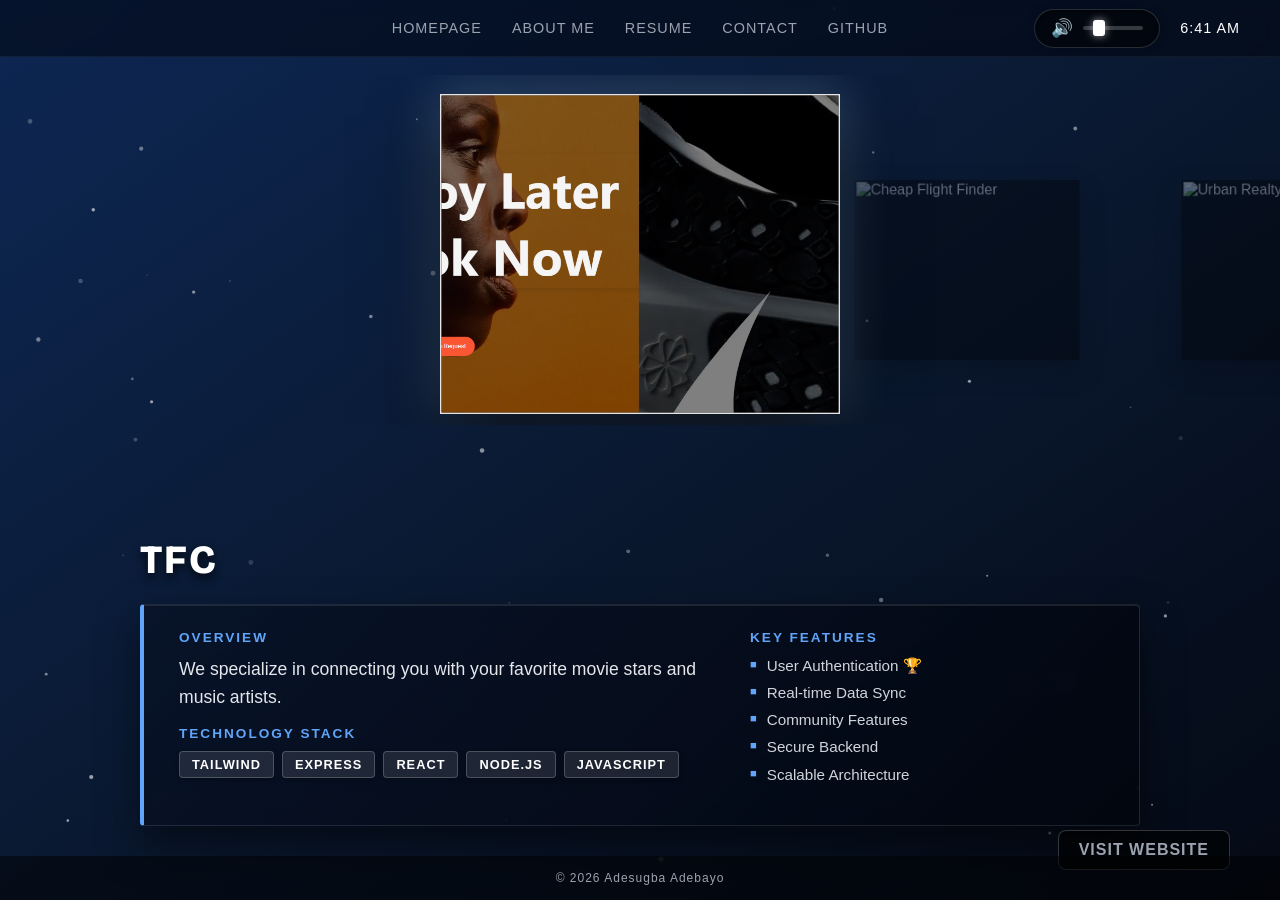
==== my portfolio/index.html @ 82b8a9c4 "first commit" ====
<!DOCTYPE html>
<html lang="en">
<head>
  <meta charset="UTF-8">
  <meta name="viewport" content="width=device-width, initial-scale=1.0">
  <link rel="preconnect" href="https://fonts.googleapis.com">
  <link rel="preconnect" href="https://fonts.gstatic.com" crossorigin>
  <link rel="stylesheet" href="cascadestyle.css">
  <link href="https://fonts.googleapis.com/css2?family=Bricolage+Grotesque:opsz,wght@12..96,800&family=Sora:wght@700&family=Space+Grotesk:wght@700&display=swap" rel="stylesheet">
  <title>Portfolio | Adebayo Adesugba</title>
 
  
</head>
<body>

  <canvas id="particle-canvas"></canvas>

  <header>
    <nav class="desktop-nav">
      <a href="index.html" class="nav-item">Homepage</a>
      <a href="about/about.html" class="nav-item">About Me</a>
      <a href="resume/resume.html" class="nav-item">Resume</a>
      <a href="contact/contact.html" class="nav-item">Contact</a>
      <a href="https://github.com/yourusername" class="nav-item" target="_blank">GitHub</a>
    </nav>

    <div class="header-controls">
      <div class="volume-container">
        <button id="mute-btn" class="mute-btn" aria-label="Toggle Sound">🔊</button>
        <input type="range" id="volume-slider" class="volume-slider" min="0" max="1" step="0.1" value="0.2">
      </div>
      <div class="system-clock" id="system-clock">00:00 AM</div>
    </div>

    <div class="hamburger" id="hamburger">
      <span></span><span></span><span></span>
    </div>
  </header>

  <div class="mobile-menu" id="mobile-menu">
    <a href="index.html" class="mobile-nav-item"><svg viewBox="0 0 24 24"><path d="M10 20v-6h4v6h5v-8h3L12 3 2 12h3v8z"/></svg> Homepage</a>
    <a href="about/about.html" class="mobile-nav-item"><svg viewBox="0 0 24 24"><path d="M12 12c2.21 0 4-1.79 4-4s-1.79-4-4-4-4 1.79-4 4 1.79 4 4 4zm0 2c-2.67 0-8 1.34-8 4v2h16v-2c0-2.66-5.33-4-8-4z"/></svg> About Me</a>
    <a href="resume/resume.html" class="mobile-nav-item"><svg viewBox="0 0 24 24"><path d="M14 2H6c-1.1 0-1.99.9-1.99 2L4 20c0 1.1.89 2 1.99 2H18c1.1 0 2-.9 2-2V8l-6-6zm2 16H8v-2h8v2zm0-4H8v-2h8v2zm-3-5V3.5L18.5 9H13z"/></svg> Resume</a>
    <a href="contact/contact.html" class="mobile-nav-item"><svg viewBox="0 0 24 24"><path d="M20 4H4c-1.1 0-1.99.9-1.99 2L2 18c0 1.1.9 2 2 2h16c1.1 0 2-.9 2-2V6c0-1.1-.9-2-2-2zm0 4l-8 5-8-5V6l8 5 8-5v2z"/></svg> Contact</a>
    <a href="https://github.com/adebayoadesugba" class="mobile-nav-item" target="_blank"><svg viewBox="0 0 24 24"><path d="M12 2C6.477 2 2 6.484 2 12.017c0 4.425 2.865 8.18 6.839 9.504.5.092.682-.217.682-.483 0-.237-.008-.868-.013-1.703-2.782.605-3.369-1.343-3.369-1.343-.454-1.158-1.11-1.466-1.11-1.466-.908-.62.069-.608.069-.608 1.003.07 1.531 1.032 1.531 1.032.892 1.53 2.341 1.088 2.91.832.092-.647.35-1.088.636-1.338-2.22-.253-4.555-1.113-4.555-4.951 0-1.093.39-1.988 1.029-2.688-.103-.253-.446-1.272.098-2.65 0 0 .84-.27 2.75 1.026A9.564 9.564 0 0112 6.844c.85.004 1.705.115 2.504.337 1.909-1.296 2.747-1.027 2.747-1.027.546 1.379.202 2.398.1 2.651.64.7 1.028 1.595 1.028 2.688 0 3.848-2.339 4.695-4.566 4.943.359.309.678.92.678 1.855 0 1.338-.012 2.419-.012 2.747 0 .268.18.58.688.482A10.019 10.019 0 0022 12.017C22 6.484 17.522 2 12 2z"/></svg> GitHub</a>
  </div>

  <main>
    <div class="carousel" id="carousel">
      <div class="spacer"></div>
      <div class="spacer" id="end-spacer"></div>
    </div>
  </main>

  <div class="details-container">
    <div class="details-panel" id="details-panel">
      <h1 class="dynamic-title" id="dynamic-title">LOADING...</h1>
      
      <div class="info-box">
        <div class="info-section">
          <h3 class="label">Overview</h3>
          <p id="overview-text"></p>
          
          <h3 class="label">Technology Stack</h3>
          <ul id="tech-list"></ul>
        </div>
        
        <div class="info-section">
          <h3 class="label">Key Features</h3>
          <ul id="features-list"></ul>
        </div>
      </div>

    </div>
  </div>

  <div class="action-prompt" id="action-prompt">
    <span>VISIT WEBSITE</span>
  </div>

  <footer class="copyright-footer" id="copyright-footer"></footer>

  <script src="javascript.js"></script>
</body>
</html>
---- my portfolio/cascadestyle.css ----
/* --- RESET & VARIABLES --- */
:root {
  --bg-dark: #040914;
  --bg-mid: #0a1931;
  --bg-light: #0d2754;
  --text-main: #ffffff;
  --text-muted: #9ca3af;
  --blue-glow: rgba(147, 197, 253, 0.4);
  --blue-accent: #60a5fa;
  --norm-highlight: rgba(255, 255, 255, 0.9);
}

* { 
  margin: 0; 
  padding: 0; 
  box-sizing: border-box; 
  font-family: -apple-system, BlinkMacSystemFont, "Segoe UI", Roboto, Helvetica, Arial, sans-serif; 
}

body {
  background: linear-gradient(to bottom right, var(--bg-light), var(--bg-mid), var(--bg-dark));
  color: var(--text-main);
  min-height: 100vh;
  display: flex;
  flex-direction: column;
  user-select: none;
  overflow-x: hidden;
}

/* --- ANIMATED PARTICLE BACKGROUND --- */
#particle-canvas {
  position: fixed;
  top: 0;
  left: 0;
  width: 100vw;
  height: 100vh;
  z-index: -1; /* Keeps it strictly in the background */
  pointer-events: none;
}

/* --- DESKTOP NAV --- */
header {
  display: flex; 
  justify-content: space-between; 
  align-items: center;
  padding: 20px 40px; 
  background: rgba(2, 8, 19, 0.6); 
  backdrop-filter: blur(8px);
  border-bottom: 1px solid rgba(255, 255, 255, 0.05); 
  position: sticky; 
  top: 0; 
  z-index: 100;
}

.desktop-nav { 
  display: flex; 
  gap: 30px; 
  margin: 0 auto; 
}

.nav-item { 
  color: var(--text-muted); 
  font-size: 0.9rem; 
  font-weight: 500; 
  letter-spacing: 1px; 
  text-transform: uppercase; 
  text-decoration: none; 
  cursor: pointer; 
  transition: color 0.2s; 
}

.nav-item:hover { 
  color: var(--text-main); 
}

/* --- CREATIVE ADDITIONS & CONTROLS --- */
.header-controls { 
  display: flex; 
  align-items: center; 
  gap: 15px; 
  position: absolute; 
  right: 40px; 
}

.system-clock { 
  color: var(--text-main); 
  font-size: 0.9rem; 
  font-weight: 500; 
  letter-spacing: 1px; 
  margin-left: 5px; 
}

/* Redesigned Volume Container */
.volume-container {
  display: flex; 
  align-items: center; 
  gap: 10px; 
  background: rgba(0, 0, 0, 0.5);
  padding: 8px 16px; 
  border-radius: 25px; 
  border: 1px solid rgba(255, 255, 255, 0.15);
  box-shadow: inset 0 2px 5px rgba(0,0,0,0.5), 0 0 10px rgba(0,0,0,0.2);
}

.mute-btn { 
  background: transparent; 
  border: none; 
  color: var(--text-main); 
  cursor: pointer; 
  font-size: 1.1rem; 
  transition: transform 0.2s; 
  display: flex; 
  align-items: center; 
  justify-content: center; 
}

.mute-btn:hover { 
  transform: scale(1.1); 
}

.volume-slider { 
  -webkit-appearance: none; 
  width: 60px; 
  height: 4px; 
  background: rgba(255, 255, 255, 0.2); 
  border-radius: 2px; 
  outline: none; 
  cursor: pointer; 
}

.volume-slider::-webkit-slider-thumb { 
  -webkit-appearance: none; 
  width: 12px; 
  height: 16px; 
  border-radius: 3px; 
  background: var(--text-main); 
  cursor: pointer; 
  box-shadow: 0 0 8px rgba(255,255,255,0.6); 
  transition: transform 0.1s; 
}

.volume-slider::-webkit-slider-thumb:hover { 
  transform: scale(1.2); 
}

/* --- HAMBURGER --- */
.hamburger { 
  display: none; 
  flex-direction: column; 
  gap: 5px; 
  cursor: pointer; 
  z-index: 110; 
}

.hamburger span { 
  width: 25px; 
  height: 2px; 
  background-color: var(--text-main); 
  transition: 0.3s; 
}

.hamburger.active span:nth-child(1) { 
  transform: translateY(7px) rotate(45deg); 
}

.hamburger.active span:nth-child(2) { 
  opacity: 0; 
}

.hamburger.active span:nth-child(3) { 
  transform: translateY(-7px) rotate(-45deg); 
}

/* --- MOBILE NAV (PS4 SETTINGS STYLE) --- */
.mobile-menu {
  position: fixed; 
  top: 0; 
  left: 0; 
  width: 100%; 
  height: 100vh;
  background: rgba(2, 8, 20, 0.98); 
  display: flex; 
  flex-direction: column;
  align-items: stretch; 
  justify-content: flex-start; 
  padding-top: 90px;
  z-index: 90; 
  clip-path: polygon(0 0, 100% 0, 100% 0, 0 0); 
  transition: clip-path 0.4s cubic-bezier(0.86, 0, 0.07, 1);
}

.mobile-menu.open { 
  clip-path: polygon(0 0, 100% 0, 100% 100%, 0 100%); 
}

.mobile-nav-item {
  display: flex; 
  align-items: center; 
  gap: 15px; 
  padding: 18px 30px; 
  font-size: 1.1rem; 
  color: var(--text-main); 
  text-decoration: none; 
  letter-spacing: 1px;
  border-bottom: 1px solid rgba(255, 255, 255, 0.1); 
  border-top: 1px solid transparent; 
  border-left: 3px solid transparent;
  opacity: 0; 
  transform: translateX(-30px); 
  transition: all 0.2s ease; 
  background: transparent;
}

.mobile-nav-item svg { 
  width: 20px; 
  height: 20px; 
  fill: currentColor; 
  opacity: 0.8; 
}

.mobile-nav-item:hover, 
.mobile-nav-item:focus { 
  background: rgba(255, 255, 255, 0.1); 
  border: 1px solid #ffffff; 
  border-left: 3px solid var(--blue-accent); 
  box-shadow: inset 0 0 15px rgba(255,255,255,0.05); 
  outline: none; 
}

.mobile-menu.open .mobile-nav-item { 
  opacity: 1; 
  transform: translateX(0); 
}

.mobile-menu.open .mobile-nav-item:nth-child(1) { transition-delay: 0.2s; }
.mobile-menu.open .mobile-nav-item:nth-child(2) { transition-delay: 0.25s; }
.mobile-menu.open .mobile-nav-item:nth-child(3) { transition-delay: 0.3s; }
.mobile-menu.open .mobile-nav-item:nth-child(4) { transition-delay: 0.35s; }
.mobile-menu.open .mobile-nav-item:nth-child(5) { transition-delay: 0.4s; }
.mobile-menu:not(.open) .mobile-nav-item { transition-delay: 0s; }

@media (max-width: 850px) {
  header { padding: 20px; } 
  .desktop-nav { display: none; } 
  .hamburger { display: flex; } 
  .header-controls { right: 65px; } 
}

@media (max-width: 400px) { 
  .system-clock { display: none; } 
}

/* --- MAIN CAROUSEL (DRAMATIC SCALE REDESIGN) --- */
main { 
  flex: 1; 
  display: flex; 
  flex-direction: column; 
  justify-content: flex-start; 
  position: relative; 
  margin-top: 2vh; 
}

.carousel { 
  display: flex; 
  overflow-x: auto; 
  scroll-snap-type: x mandatory; 
  scrollbar-width: none; 
  align-items: center; 
  padding: 60px 0 20px 0; 
  z-index: 10; 
  height: 350px; 
}

.carousel::-webkit-scrollbar { 
  display: none; 
}

.spacer { 
  flex-shrink: 0; 
  width: 50vw; 
}

.card-wrapper { 
  scroll-snap-align: center; 
  flex-shrink: 0; 
  width: 45vw; 
  max-width: 250px; /* Smaller base size */
  margin: 0 3vw; /* Wider margin to accommodate the massive scale up */
  display: flex; 
  flex-direction: column; 
  align-items: center; 
  cursor: pointer; 
  transform-origin: center center;
}

.card-box { 
  width: 100%; 
  aspect-ratio: 16 / 9; 
  height: 150px;
  background: #000; 
  border: 2px solid transparent; 
  overflow: hidden; 
  box-shadow: 0 10px 30px rgba(0,0,0,0.5); 
  border-radius: 0px; 
  will-change: transform, opacity; 
  transform: scale(0.9) translateY(0); 
  opacity: 0.35; 
  transition: transform 0.4s cubic-bezier(0.175, 0.885, 0.32, 1.275), 
              opacity 0.3s ease-out, 
              border-color 0.3s ease-out, 
              box-shadow 0.3s ease-out; 
}

.card-wrapper:hover .card-box { 
  opacity: 0.6; 
}

/* MASSIVE ACTIVE CARD SCALE */
.card-wrapper.active .card-box { 
  transform: scale(1.6) translateY(-10px); /* Massive increase in size */
  opacity: 1; 
  border: 1px solid var(--norm-highlight); 
  box-shadow: 0 15px 40px rgba(0,0,0,0.8), 0 0 30px var(--blue-glow); 
  z-index: 20;
}

.card-box img { 
  width: 100%; 
  height: 100%; 
  object-fit: cover; 
  transition: transform 3s linear; 
}

.card-wrapper.active .card-box img { 
  transform: scale(1.05); 
}

/* Title is now completely hidden until active */
.card-title-below { 
  display: none; 
} 

/* --- DETAILS PANEL REDESIGN (PS4 INFO BOX) --- */
.details-container { 
  padding: 0 50px 30px 50px; 
  position: relative; 
  min-height: 300px; 
  z-index: 10;
  display: flex; 
  justify-content: center;
}

@media (max-width: 768px) { 
  .details-container { 
    padding: 0 20px 20px 20px; 
  } 
}

.details-panel { 
  width: 100%; 
  max-width: 1000px;
  transition: opacity 0.3s ease-out; 
  opacity: 1;
}

.details-panel.fade-out { 
  opacity: 0; 
}

/* The Massive Project Title */
.dynamic-title {
  font-size: 2.5rem; 
  font-family: 'Bricolage Grotesque', sans-serif; 
  font-weight: 800; 
  letter-spacing: 2px; 
  color: var(--text-main); 
  text-transform: uppercase; 
  margin-bottom: 20px; 
  text-shadow: 0 4px 10px rgba(0,0,0,0.8);
  transform: translateY(0); 
  transition: transform 0.3s ease-out;
}

.details-panel.fade-out .dynamic-title { 
  transform: translateY(-10px); 
}

/* The Glossy PS4 Info Box */
.info-box {
  background: linear-gradient(135deg, rgba(8, 18, 38, 0.8) 0%, rgba(2, 6, 15, 0.9) 100%);
  border: 1px solid rgba(255, 255, 255, 0.1);
  border-left: 4px solid var(--blue-accent);
  border-radius: 4px; 
  padding: 25px 35px;
  box-shadow: 0 20px 40px rgba(0,0,0,0.5), inset 0 1px 0 rgba(255,255,255,0.1);
  backdrop-filter: blur(10px);
  display: grid; 
  grid-template-columns: 3fr 2fr; 
  gap: 40px;
  transform: translateY(0); 
  transition: transform 0.3s ease-out;
}

.details-panel.fade-out .info-box { 
  transform: translateY(15px); 
}

@media (max-width: 850px) {
  .info-box { 
    grid-template-columns: 1fr; 
    gap: 20px; 
    padding: 20px; 
  }
  .dynamic-title { 
    font-size: 1.8rem; 
    text-align: center; 
  }
}

/* Soft Animations for content inside */
.info-section { 
  animation: softFadeUp 0.5s ease-out forwards; 
  opacity: 0; 
}

.info-section:nth-child(1) { animation-delay: 0.1s; }
.info-section:nth-child(2) { animation-delay: 0.2s; }

@keyframes softFadeUp { 
  from { 
    opacity: 0; 
    transform: translateY(10px); 
  } 
  to { 
    opacity: 1; 
    transform: translateY(0); 
  } 
}

.label { 
  font-size: 0.85rem; 
  color: var(--blue-accent); 
  font-weight: bold; 
  letter-spacing: 2px; 
  text-transform: uppercase; 
  margin-bottom: 10px; 
  margin-top: 15px; 
}

.label:first-child { 
  margin-top: 0; 
}

#overview-text { 
  font-size: 1.1rem; 
  font-weight: 300; 
  color: #e5e7eb; 
  line-height: 1.6; 
  margin-bottom: 10px; 
}

#features-list { 
  list-style: none; 
  margin-bottom: 15px; 
}

#features-list li { 
  font-size: 0.95rem; 
  color: #d1d5db; 
  margin-bottom: 6px; 
  display: flex; 
  align-items: flex-start; 
  gap: 10px; 
  line-height: 1.4; 
}

#features-list li::before { 
  content: "■"; 
  color: var(--blue-accent); 
  font-size: 0.7rem; 
  margin-top: 2px; 
}

#tech-list { 
  list-style: none; 
  display: flex; 
  flex-wrap: wrap; 
  gap: 8px; 
  margin-top: 10px; 
}

#tech-list li { 
  font-size: 0.8rem; 
  font-weight: 600; 
  letter-spacing: 1px; 
  color: #ffffff; 
  background: rgba(255, 255, 255, 0.1); 
  border: 1px solid rgba(255, 255, 255, 0.2); 
  padding: 5px 12px; 
  border-radius: 4px; 
  text-transform: uppercase; 
  box-shadow: 0 2px 5px rgba(0,0,0,0.3); 
}

/* FIXED ACTION PROMPT */
.action-prompt { 
  position: fixed; 
  bottom: 30px; 
  right: 50px; 
  display: flex; 
  align-items: center; 
  gap: 10px; 
  color: var(--text-muted); 
  cursor: pointer; 
  padding: 10px 20px; 
  border-radius: 8px; 
  background: rgba(0,0,0,0.6); 
  backdrop-filter: blur(4px); 
  border: 1px solid rgba(255, 255, 255, 0.2); 
  transition: all 0.2s; 
  z-index: 10; 
  font-weight: bold; 
  letter-spacing: 1px; 
}

.action-prompt:hover { 
  background: rgba(255,255,255,0.2); 
  color: var(--text-main); 
  transform: scale(1.05); 
}

@media (max-width: 768px) { 
  .action-prompt { 
    right: 20px; 
    bottom: 20px; 
  } 

  .card-wrapper { 
  margin: 0 8vw; /* Wider margin to accommodate the massive scale up */
  }
}

/* COPYRIGHT FOOTER */
.copyright-footer { 
  text-align: center; 
  padding: 15px; 
  font-size: 0.75rem; 
  color: var(--text-muted); 
  background: rgba(0, 0, 0, 0.5); 
  letter-spacing: 1px; 
  margin-top: auto; 
  z-index: 10;
}

@media (min-width: 1000px) {
  .card-box { 
  width: 100%; 
  aspect-ratio: 16 / 9; 
  height: 200px;
  
}
}
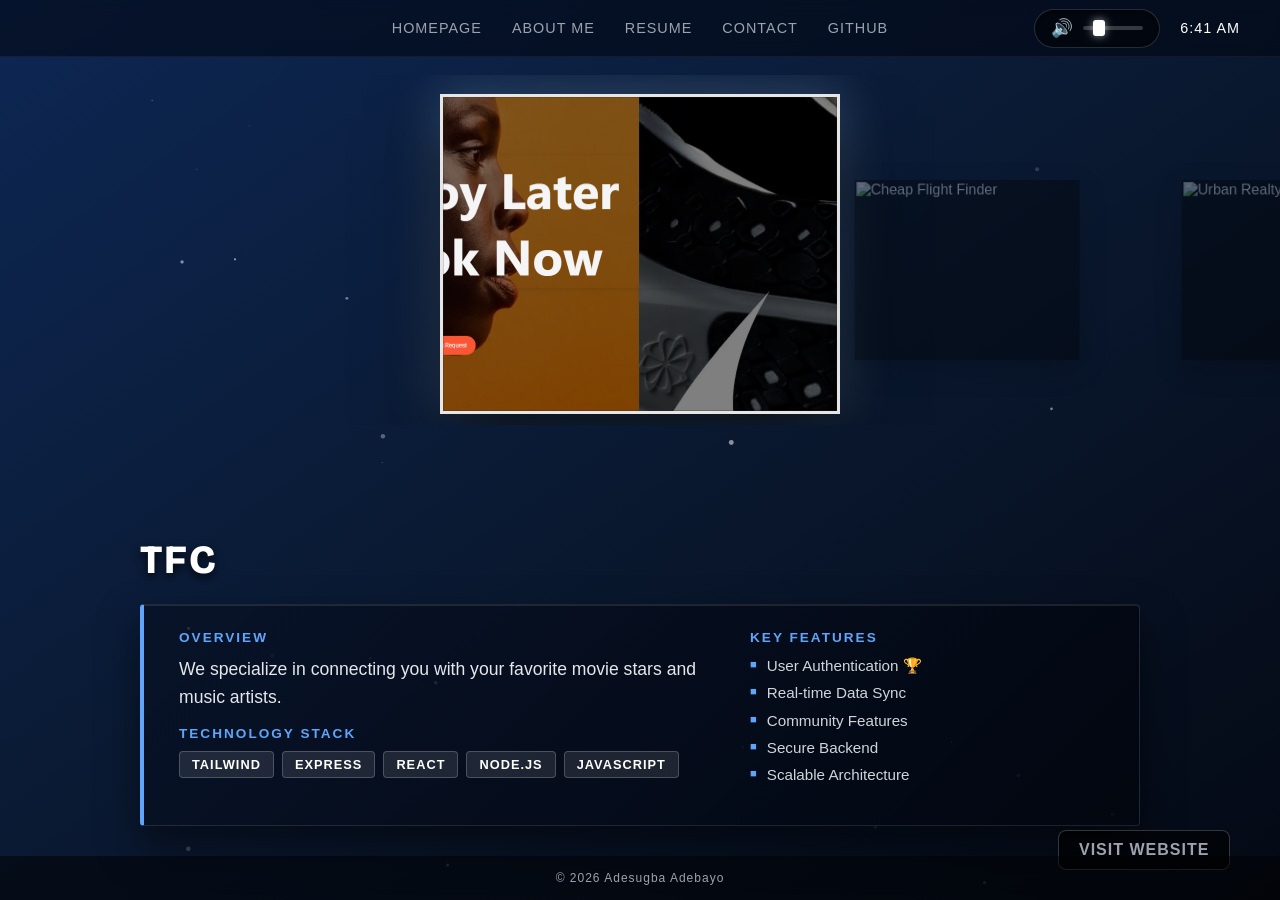
==== commit 8e1cf858: "optitmizing" ====
--- a/my portfolio/index.html
+++ b/my portfolio/index.html
@@ -21,7 +21,7 @@
       <a href="about/about.html" class="nav-item">About Me</a>
       <a href="resume/resume.html" class="nav-item">Resume</a>
       <a href="contact/contact.html" class="nav-item">Contact</a>
-      <a href="https://github.com/yourusername" class="nav-item" target="_blank">GitHub</a>
+      <a href="https://github.com/adebayoadesugba" class="nav-item" target="_blank">GitHub</a>
     </nav>
 
     <div class="header-controls">
@@ -80,6 +80,8 @@
 
   <footer class="copyright-footer" id="copyright-footer"></footer>
 
-  <script src="javascript.js"></script>
+  <script src="particles.js" defer></script>
+  <script src="shared-ui.js" defer></script>
+  <script src="javascript.js" defer></script>
 </body>
 </html>
--- a/my portfolio/cascadestyle.css
+++ b/my portfolio/cascadestyle.css
@@ -10,11 +10,9 @@
   --norm-highlight: rgba(255, 255, 255, 0.9);
 }
 
-* { 
-  margin: 0; 
-  padding: 0; 
-  box-sizing: border-box; 
-  font-family: -apple-system, BlinkMacSystemFont, "Segoe UI", Roboto, Helvetica, Arial, sans-serif; 
+*, *::before, *::after {
+  margin: 0; padding: 0; box-sizing: border-box;
+  font-family: -apple-system, BlinkMacSystemFont, "Segoe UI", Roboto, Helvetica, Arial, sans-serif;
 }
 
 body {
@@ -23,540 +21,328 @@
   min-height: 100vh;
   display: flex;
   flex-direction: column;
-  user-select: none;
+  /* Removed user-select:none globally — hurts accessibility, apply only where needed */
   overflow-x: hidden;
-}
-
-/* --- ANIMATED PARTICLE BACKGROUND --- */
+  /* GPU compositing layer for body background */
+  -webkit-font-smoothing: antialiased;
+}
+
+/* --- PARTICLE CANVAS --- */
 #particle-canvas {
-  position: fixed;
-  top: 0;
-  left: 0;
-  width: 100vw;
-  height: 100vh;
-  z-index: -1; /* Keeps it strictly in the background */
+  position: fixed; top: 0; left: 0;
+  width: 100vw; height: 100vh;
+  z-index: -1;
   pointer-events: none;
-}
-
-/* --- DESKTOP NAV --- */
+  /* Canvas is already on its own layer, no will-change needed */
+}
+
+/* --- HEADER --- */
 header {
-  display: flex; 
-  justify-content: space-between; 
-  align-items: center;
-  padding: 20px 40px; 
-  background: rgba(2, 8, 19, 0.6); 
+  display: flex; justify-content: space-between; align-items: center;
+  padding: 20px 40px;
+  background: rgba(2, 8, 19, 0.6);
   backdrop-filter: blur(8px);
-  border-bottom: 1px solid rgba(255, 255, 255, 0.05); 
-  position: sticky; 
-  top: 0; 
-  z-index: 100;
-}
-
-.desktop-nav { 
-  display: flex; 
-  gap: 30px; 
-  margin: 0 auto; 
-}
-
-.nav-item { 
-  color: var(--text-muted); 
-  font-size: 0.9rem; 
-  font-weight: 500; 
-  letter-spacing: 1px; 
-  text-transform: uppercase; 
-  text-decoration: none; 
-  cursor: pointer; 
-  transition: color 0.2s; 
-}
-
-.nav-item:hover { 
-  color: var(--text-main); 
-}
-
-/* --- CREATIVE ADDITIONS & CONTROLS --- */
-.header-controls { 
-  display: flex; 
-  align-items: center; 
-  gap: 15px; 
-  position: absolute; 
-  right: 40px; 
-}
-
-.system-clock { 
-  color: var(--text-main); 
-  font-size: 0.9rem; 
-  font-weight: 500; 
-  letter-spacing: 1px; 
-  margin-left: 5px; 
-}
-
-/* Redesigned Volume Container */
+  -webkit-backdrop-filter: blur(8px);
+  border-bottom: 1px solid rgba(255, 255, 255, 0.05);
+  position: sticky; top: 0; z-index: 100;
+  /* Promote header to own compositing layer */
+  will-change: transform;
+  contain: layout style;
+}
+
+.desktop-nav { display: flex; gap: 30px; margin: 0 auto; }
+
+.nav-item {
+  color: var(--text-muted); font-size: 0.9rem; font-weight: 500;
+  letter-spacing: 1px; text-transform: uppercase; text-decoration: none;
+  cursor: pointer; transition: color 0.2s;
+  /* Only transition color — avoid layout-triggering properties */
+}
+.nav-item:hover { color: var(--text-main); }
+
+/* --- HEADER CONTROLS --- */
+.header-controls {
+  display: flex; align-items: center; gap: 15px;
+  position: absolute; right: 40px;
+}
+
+.system-clock {
+  color: var(--text-main); font-size: 0.9rem; font-weight: 500;
+  letter-spacing: 1px; margin-left: 5px;
+  /* Use font-variant-numeric for clock digits to prevent layout shifts */
+  font-variant-numeric: tabular-nums;
+}
+
 .volume-container {
-  display: flex; 
-  align-items: center; 
-  gap: 10px; 
-  background: rgba(0, 0, 0, 0.5);
-  padding: 8px 16px; 
-  border-radius: 25px; 
-  border: 1px solid rgba(255, 255, 255, 0.15);
-  box-shadow: inset 0 2px 5px rgba(0,0,0,0.5), 0 0 10px rgba(0,0,0,0.2);
-}
-
-.mute-btn { 
-  background: transparent; 
-  border: none; 
-  color: var(--text-main); 
-  cursor: pointer; 
-  font-size: 1.1rem; 
-  transition: transform 0.2s; 
-  display: flex; 
-  align-items: center; 
-  justify-content: center; 
-}
-
-.mute-btn:hover { 
-  transform: scale(1.1); 
-}
-
-.volume-slider { 
-  -webkit-appearance: none; 
-  width: 60px; 
-  height: 4px; 
-  background: rgba(255, 255, 255, 0.2); 
-  border-radius: 2px; 
-  outline: none; 
-  cursor: pointer; 
-}
-
-.volume-slider::-webkit-slider-thumb { 
-  -webkit-appearance: none; 
-  width: 12px; 
-  height: 16px; 
-  border-radius: 3px; 
-  background: var(--text-main); 
-  cursor: pointer; 
-  box-shadow: 0 0 8px rgba(255,255,255,0.6); 
-  transition: transform 0.1s; 
-}
-
-.volume-slider::-webkit-slider-thumb:hover { 
-  transform: scale(1.2); 
-}
+  display: flex; align-items: center; gap: 10px;
+  background: rgba(0, 0, 0, 0.5); padding: 8px 16px;
+  border-radius: 25px; border: 1px solid rgba(255, 255, 255, 0.15);
+  box-shadow: inset 0 2px 5px rgba(0,0,0,0.5);
+}
+
+.mute-btn {
+  background: transparent; border: none; color: var(--text-main);
+  cursor: pointer; font-size: 1.1rem;
+  transition: transform 0.2s;
+  display: flex; align-items: center; justify-content: center;
+  /* Prevent font flash */
+  will-change: transform;
+}
+.mute-btn:hover { transform: scale(1.1); }
+
+.volume-slider {
+  -webkit-appearance: none; width: 60px; height: 4px;
+  background: rgba(255, 255, 255, 0.2); border-radius: 2px;
+  outline: none; cursor: pointer;
+}
+.volume-slider::-webkit-slider-thumb {
+  -webkit-appearance: none; width: 12px; height: 16px;
+  border-radius: 3px; background: var(--text-main); cursor: pointer;
+  box-shadow: 0 0 8px rgba(255,255,255,0.6);
+  transition: transform 0.1s;
+  will-change: transform;
+}
+.volume-slider::-webkit-slider-thumb:hover { transform: scale(1.2); }
 
 /* --- HAMBURGER --- */
-.hamburger { 
-  display: none; 
-  flex-direction: column; 
-  gap: 5px; 
-  cursor: pointer; 
-  z-index: 110; 
-}
-
-.hamburger span { 
-  width: 25px; 
-  height: 2px; 
-  background-color: var(--text-main); 
-  transition: 0.3s; 
-}
-
-.hamburger.active span:nth-child(1) { 
-  transform: translateY(7px) rotate(45deg); 
-}
-
-.hamburger.active span:nth-child(2) { 
-  opacity: 0; 
-}
-
-.hamburger.active span:nth-child(3) { 
-  transform: translateY(-7px) rotate(-45deg); 
-}
-
-/* --- MOBILE NAV (PS4 SETTINGS STYLE) --- */
+.hamburger {
+  display: none; flex-direction: column; gap: 5px;
+  cursor: pointer; z-index: 110; user-select: none;
+}
+.hamburger span {
+  width: 25px; height: 2px; background-color: var(--text-main);
+  transition: transform 0.3s, opacity 0.3s;
+  display: block;
+  will-change: transform;
+}
+.hamburger.active span:nth-child(1) { transform: translateY(7px) rotate(45deg); }
+.hamburger.active span:nth-child(2) { opacity: 0; }
+.hamburger.active span:nth-child(3) { transform: translateY(-7px) rotate(-45deg); }
+
+/* --- MOBILE MENU --- */
 .mobile-menu {
-  position: fixed; 
-  top: 0; 
-  left: 0; 
-  width: 100%; 
-  height: 100vh;
-  background: rgba(2, 8, 20, 0.98); 
-  display: flex; 
-  flex-direction: column;
-  align-items: stretch; 
-  justify-content: flex-start; 
-  padding-top: 90px;
-  z-index: 90; 
-  clip-path: polygon(0 0, 100% 0, 100% 0, 0 0); 
-  transition: clip-path 0.4s cubic-bezier(0.86, 0, 0.07, 1);
-}
-
-.mobile-menu.open { 
-  clip-path: polygon(0 0, 100% 0, 100% 100%, 0 100%); 
-}
+  position: fixed; top: 0; left: 0; width: 100%; height: 100vh;
+  background: rgba(2, 8, 20, 0.98);
+  display: flex; flex-direction: column;
+  align-items: stretch; justify-content: flex-start; padding-top: 90px;
+  z-index: 90;
+  /* Use transform instead of clip-path for better GPU perf on mobile */
+  transform: translateY(-100%);
+  transition: transform 0.35s cubic-bezier(0.86, 0, 0.07, 1);
+  will-change: transform;
+  contain: layout style paint;
+}
+.mobile-menu.open { transform: translateY(0); }
 
 .mobile-nav-item {
-  display: flex; 
-  align-items: center; 
-  gap: 15px; 
-  padding: 18px 30px; 
-  font-size: 1.1rem; 
-  color: var(--text-main); 
-  text-decoration: none; 
+  display: flex; align-items: center; gap: 15px; padding: 18px 30px;
+  font-size: 1.1rem; color: var(--text-main); text-decoration: none;
   letter-spacing: 1px;
-  border-bottom: 1px solid rgba(255, 255, 255, 0.1); 
-  border-top: 1px solid transparent; 
+  border-bottom: 1px solid rgba(255, 255, 255, 0.1);
   border-left: 3px solid transparent;
-  opacity: 0; 
-  transform: translateX(-30px); 
-  transition: all 0.2s ease; 
+  opacity: 0; transform: translateX(-20px);
+  transition: opacity 0.2s ease, transform 0.2s ease, background 0.15s;
   background: transparent;
-}
-
-.mobile-nav-item svg { 
-  width: 20px; 
-  height: 20px; 
-  fill: currentColor; 
-  opacity: 0.8; 
-}
-
-.mobile-nav-item:hover, 
-.mobile-nav-item:focus { 
-  background: rgba(255, 255, 255, 0.1); 
-  border: 1px solid #ffffff; 
-  border-left: 3px solid var(--blue-accent); 
-  box-shadow: inset 0 0 15px rgba(255,255,255,0.05); 
-  outline: none; 
-}
-
-.mobile-menu.open .mobile-nav-item { 
-  opacity: 1; 
-  transform: translateX(0); 
-}
-
-.mobile-menu.open .mobile-nav-item:nth-child(1) { transition-delay: 0.2s; }
-.mobile-menu.open .mobile-nav-item:nth-child(2) { transition-delay: 0.25s; }
-.mobile-menu.open .mobile-nav-item:nth-child(3) { transition-delay: 0.3s; }
-.mobile-menu.open .mobile-nav-item:nth-child(4) { transition-delay: 0.35s; }
-.mobile-menu.open .mobile-nav-item:nth-child(5) { transition-delay: 0.4s; }
+  will-change: transform, opacity;
+}
+.mobile-nav-item svg { width: 20px; height: 20px; fill: currentColor; opacity: 0.8; }
+.mobile-nav-item:hover, .mobile-nav-item:focus {
+  background: rgba(255, 255, 255, 0.1);
+  border-left: 3px solid var(--blue-accent);
+  outline: none;
+}
+
+.mobile-menu.open .mobile-nav-item { opacity: 1; transform: translateX(0); }
+.mobile-menu.open .mobile-nav-item:nth-child(1) { transition-delay: 0.18s; }
+.mobile-menu.open .mobile-nav-item:nth-child(2) { transition-delay: 0.22s; }
+.mobile-menu.open .mobile-nav-item:nth-child(3) { transition-delay: 0.26s; }
+.mobile-menu.open .mobile-nav-item:nth-child(4) { transition-delay: 0.30s; }
+.mobile-menu.open .mobile-nav-item:nth-child(5) { transition-delay: 0.34s; }
 .mobile-menu:not(.open) .mobile-nav-item { transition-delay: 0s; }
 
 @media (max-width: 850px) {
-  header { padding: 20px; } 
-  .desktop-nav { display: none; } 
-  .hamburger { display: flex; } 
-  .header-controls { right: 65px; } 
-}
-
-@media (max-width: 400px) { 
-  .system-clock { display: none; } 
-}
-
-/* --- MAIN CAROUSEL (DRAMATIC SCALE REDESIGN) --- */
-main { 
-  flex: 1; 
-  display: flex; 
-  flex-direction: column; 
-  justify-content: flex-start; 
-  position: relative; 
-  margin-top: 2vh; 
-}
-
-.carousel { 
-  display: flex; 
-  overflow-x: auto; 
-  scroll-snap-type: x mandatory; 
-  scrollbar-width: none; 
-  align-items: center; 
-  padding: 60px 0 20px 0; 
-  z-index: 10; 
-  height: 350px; 
-}
-
-.carousel::-webkit-scrollbar { 
-  display: none; 
-}
-
-.spacer { 
-  flex-shrink: 0; 
-  width: 50vw; 
-}
-
-.card-wrapper { 
-  scroll-snap-align: center; 
-  flex-shrink: 0; 
-  width: 45vw; 
-  max-width: 250px; /* Smaller base size */
-  margin: 0 3vw; /* Wider margin to accommodate the massive scale up */
-  display: flex; 
-  flex-direction: column; 
-  align-items: center; 
-  cursor: pointer; 
-  transform-origin: center center;
-}
-
-.card-box { 
-  width: 100%; 
-  aspect-ratio: 16 / 9; 
-  height: 150px;
-  background: #000; 
-  border: 2px solid transparent; 
-  overflow: hidden; 
-  box-shadow: 0 10px 30px rgba(0,0,0,0.5); 
-  border-radius: 0px; 
-  will-change: transform, opacity; 
-  transform: scale(0.9) translateY(0); 
-  opacity: 0.35; 
-  transition: transform 0.4s cubic-bezier(0.175, 0.885, 0.32, 1.275), 
-              opacity 0.3s ease-out, 
-              border-color 0.3s ease-out, 
-              box-shadow 0.3s ease-out; 
-}
-
-.card-wrapper:hover .card-box { 
-  opacity: 0.6; 
-}
-
-/* MASSIVE ACTIVE CARD SCALE */
-.card-wrapper.active .card-box { 
-  transform: scale(1.6) translateY(-10px); /* Massive increase in size */
-  opacity: 1; 
-  border: 1px solid var(--norm-highlight); 
-  box-shadow: 0 15px 40px rgba(0,0,0,0.8), 0 0 30px var(--blue-glow); 
+  header { padding: 20px; }
+  .desktop-nav { display: none; }
+  .hamburger { display: flex; }
+  .header-controls { right: 65px; }
+}
+@media (max-width: 400px) { .system-clock { display: none; } }
+
+/* --- MAIN CAROUSEL --- */
+main {
+  flex: 1; display: flex; flex-direction: column;
+  justify-content: flex-start; position: relative; margin-top: 2vh;
+}
+
+.carousel {
+  display: flex; overflow-x: auto; scroll-snap-type: x mandatory;
+  scrollbar-width: none; align-items: center;
+  padding: 60px 0 20px 0; z-index: 10; height: 350px;
+  /* Smooth momentum scroll on iOS */
+  -webkit-overflow-scrolling: touch;
+  overscroll-behavior-x: contain;
+}
+.carousel::-webkit-scrollbar { display: none; }
+
+.spacer { flex-shrink: 0; width: 50vw; }
+
+.card-wrapper {
+  scroll-snap-align: center; flex-shrink: 0;
+  width: 45vw; max-width: 250px; margin: 0 3vw;
+  display: flex; flex-direction: column; align-items: center;
+  cursor: pointer; transform-origin: center center;
+  contain: layout style;
+}
+
+.card-box {
+  width: 100%; aspect-ratio: 16 / 9; height: 150px;
+  background: #000; border: 2px solid transparent;
+  overflow: hidden; box-shadow: 0 10px 30px rgba(0,0,0,0.5);
+  border-radius: 0;
+  /* Only transition transform & opacity — never width/height/border-color on mobile */
+  will-change: transform, opacity;
+  transform: scale(0.9) translateY(0);
+  opacity: 0.35;
+  transition: transform 0.4s cubic-bezier(0.175, 0.885, 0.32, 1.275), opacity 0.3s ease-out;
+}
+.card-wrapper:hover .card-box { opacity: 0.6; }
+
+.card-wrapper.active .card-box {
+  transform: scale(1.6) translateY(-10px);
+  opacity: 1;
+  border-color: var(--norm-highlight);
+  box-shadow: 0 15px 40px rgba(0,0,0,0.8), 0 0 30px var(--blue-glow);
   z-index: 20;
 }
 
-.card-box img { 
-  width: 100%; 
-  height: 100%; 
-  object-fit: cover; 
-  transition: transform 3s linear; 
-}
-
-.card-wrapper.active .card-box img { 
-  transform: scale(1.05); 
-}
-
-/* Title is now completely hidden until active */
-.card-title-below { 
-  display: none; 
-} 
-
-/* --- DETAILS PANEL REDESIGN (PS4 INFO BOX) --- */
-.details-container { 
-  padding: 0 50px 30px 50px; 
-  position: relative; 
-  min-height: 300px; 
-  z-index: 10;
-  display: flex; 
-  justify-content: center;
-}
-
-@media (max-width: 768px) { 
-  .details-container { 
-    padding: 0 20px 20px 20px; 
-  } 
-}
-
-.details-panel { 
-  width: 100%; 
-  max-width: 1000px;
-  transition: opacity 0.3s ease-out; 
+.card-box img {
+  width: 100%; height: 100%; object-fit: cover;
+  /* Slow zoom only on desktop — too expensive on mobile */
+  transition: transform 3s linear;
+}
+@media (hover: hover) {
+  .card-wrapper.active .card-box img { transform: scale(1.05); }
+}
+
+/* --- DETAILS PANEL --- */
+.details-container {
+  padding: 0 50px 30px 50px; position: relative;
+  min-height: 300px; z-index: 10;
+  display: flex; justify-content: center;
+  contain: layout style;
+}
+@media (max-width: 768px) { .details-container { padding: 0 20px 20px 20px; } }
+
+.details-panel {
+  width: 100%; max-width: 1000px;
+  transition: opacity 0.28s ease-out;
   opacity: 1;
-}
-
-.details-panel.fade-out { 
-  opacity: 0; 
-}
-
-/* The Massive Project Title */
+  will-change: opacity;
+}
+.details-panel.fade-out { opacity: 0; }
+
 .dynamic-title {
-  font-size: 2.5rem; 
-  font-family: 'Bricolage Grotesque', sans-serif; 
-  font-weight: 800; 
-  letter-spacing: 2px; 
-  color: var(--text-main); 
-  text-transform: uppercase; 
-  margin-bottom: 20px; 
+  font-size: 2.5rem;
+  font-family: 'Bricolage Grotesque', sans-serif;
+  font-weight: 800; letter-spacing: 2px;
+  color: var(--text-main); text-transform: uppercase;
+  margin-bottom: 20px;
   text-shadow: 0 4px 10px rgba(0,0,0,0.8);
-  transform: translateY(0); 
-  transition: transform 0.3s ease-out;
-}
-
-.details-panel.fade-out .dynamic-title { 
-  transform: translateY(-10px); 
-}
-
-/* The Glossy PS4 Info Box */
+  /* Only transform transition */
+  transition: transform 0.28s ease-out;
+  will-change: transform;
+}
+.details-panel.fade-out .dynamic-title { transform: translateY(-8px); }
+
 .info-box {
   background: linear-gradient(135deg, rgba(8, 18, 38, 0.8) 0%, rgba(2, 6, 15, 0.9) 100%);
   border: 1px solid rgba(255, 255, 255, 0.1);
   border-left: 4px solid var(--blue-accent);
-  border-radius: 4px; 
-  padding: 25px 35px;
+  border-radius: 4px; padding: 25px 35px;
   box-shadow: 0 20px 40px rgba(0,0,0,0.5), inset 0 1px 0 rgba(255,255,255,0.1);
   backdrop-filter: blur(10px);
-  display: grid; 
-  grid-template-columns: 3fr 2fr; 
-  gap: 40px;
-  transform: translateY(0); 
-  transition: transform 0.3s ease-out;
-}
-
-.details-panel.fade-out .info-box { 
-  transform: translateY(15px); 
-}
+  -webkit-backdrop-filter: blur(10px);
+  display: grid; grid-template-columns: 3fr 2fr; gap: 40px;
+  transition: transform 0.28s ease-out;
+  will-change: transform;
+  contain: layout style;
+}
+.details-panel.fade-out .info-box { transform: translateY(12px); }
 
 @media (max-width: 850px) {
-  .info-box { 
-    grid-template-columns: 1fr; 
-    gap: 20px; 
-    padding: 20px; 
-  }
-  .dynamic-title { 
-    font-size: 1.8rem; 
-    text-align: center; 
-  }
-}
-
-/* Soft Animations for content inside */
-.info-section { 
-  animation: softFadeUp 0.5s ease-out forwards; 
-  opacity: 0; 
-}
-
-.info-section:nth-child(1) { animation-delay: 0.1s; }
-.info-section:nth-child(2) { animation-delay: 0.2s; }
-
-@keyframes softFadeUp { 
-  from { 
-    opacity: 0; 
-    transform: translateY(10px); 
-  } 
-  to { 
-    opacity: 1; 
-    transform: translateY(0); 
-  } 
-}
-
-.label { 
-  font-size: 0.85rem; 
-  color: var(--blue-accent); 
-  font-weight: bold; 
-  letter-spacing: 2px; 
-  text-transform: uppercase; 
-  margin-bottom: 10px; 
-  margin-top: 15px; 
-}
-
-.label:first-child { 
-  margin-top: 0; 
-}
-
-#overview-text { 
-  font-size: 1.1rem; 
-  font-weight: 300; 
-  color: #e5e7eb; 
-  line-height: 1.6; 
-  margin-bottom: 10px; 
-}
-
-#features-list { 
-  list-style: none; 
-  margin-bottom: 15px; 
-}
-
-#features-list li { 
-  font-size: 0.95rem; 
-  color: #d1d5db; 
-  margin-bottom: 6px; 
-  display: flex; 
-  align-items: flex-start; 
-  gap: 10px; 
-  line-height: 1.4; 
-}
-
-#features-list li::before { 
-  content: "■"; 
-  color: var(--blue-accent); 
-  font-size: 0.7rem; 
-  margin-top: 2px; 
-}
-
-#tech-list { 
-  list-style: none; 
-  display: flex; 
-  flex-wrap: wrap; 
-  gap: 8px; 
-  margin-top: 10px; 
-}
-
-#tech-list li { 
-  font-size: 0.8rem; 
-  font-weight: 600; 
-  letter-spacing: 1px; 
-  color: #ffffff; 
-  background: rgba(255, 255, 255, 0.1); 
-  border: 1px solid rgba(255, 255, 255, 0.2); 
-  padding: 5px 12px; 
-  border-radius: 4px; 
-  text-transform: uppercase; 
-  box-shadow: 0 2px 5px rgba(0,0,0,0.3); 
-}
-
-/* FIXED ACTION PROMPT */
-.action-prompt { 
-  position: fixed; 
-  bottom: 30px; 
-  right: 50px; 
-  display: flex; 
-  align-items: center; 
-  gap: 10px; 
-  color: var(--text-muted); 
-  cursor: pointer; 
-  padding: 10px 20px; 
-  border-radius: 8px; 
-  background: rgba(0,0,0,0.6); 
-  backdrop-filter: blur(4px); 
-  border: 1px solid rgba(255, 255, 255, 0.2); 
-  transition: all 0.2s; 
-  z-index: 10; 
-  font-weight: bold; 
-  letter-spacing: 1px; 
-}
-
-.action-prompt:hover { 
-  background: rgba(255,255,255,0.2); 
-  color: var(--text-main); 
-  transform: scale(1.05); 
-}
-
-@media (max-width: 768px) { 
-  .action-prompt { 
-    right: 20px; 
-    bottom: 20px; 
-  } 
-
-  .card-wrapper { 
-  margin: 0 8vw; /* Wider margin to accommodate the massive scale up */
-  }
-}
-
-/* COPYRIGHT FOOTER */
-.copyright-footer { 
-  text-align: center; 
-  padding: 15px; 
-  font-size: 0.75rem; 
-  color: var(--text-muted); 
-  background: rgba(0, 0, 0, 0.5); 
-  letter-spacing: 1px; 
-  margin-top: auto; 
-  z-index: 10;
+  .info-box { grid-template-columns: 1fr; gap: 20px; padding: 20px; }
+  .dynamic-title { font-size: 1.8rem; text-align: center; }
+}
+
+.info-section {
+  animation: softFadeUp 0.5s ease-out forwards;
+  opacity: 0;
+}
+.info-section:nth-child(1) { animation-delay: 0.08s; }
+.info-section:nth-child(2) { animation-delay: 0.16s; }
+
+@keyframes softFadeUp {
+  from { opacity: 0; transform: translateY(8px); }
+  to   { opacity: 1; transform: translateY(0); }
+}
+
+.label {
+  font-size: 0.85rem; color: var(--blue-accent); font-weight: bold;
+  letter-spacing: 2px; text-transform: uppercase;
+  margin-bottom: 10px; margin-top: 15px;
+}
+.label:first-child { margin-top: 0; }
+
+#overview-text { font-size: 1.1rem; font-weight: 300; color: #e5e7eb; line-height: 1.6; margin-bottom: 10px; }
+
+#features-list { list-style: none; margin-bottom: 15px; }
+#features-list li {
+  font-size: 0.95rem; color: #d1d5db; margin-bottom: 6px;
+  display: flex; align-items: flex-start; gap: 10px; line-height: 1.4;
+}
+#features-list li::before { content: "■"; color: var(--blue-accent); font-size: 0.7rem; margin-top: 2px; }
+
+#tech-list { list-style: none; display: flex; flex-wrap: wrap; gap: 8px; margin-top: 10px; }
+#tech-list li {
+  font-size: 0.8rem; font-weight: 600; letter-spacing: 1px;
+  color: #fff; background: rgba(255,255,255,0.1);
+  border: 1px solid rgba(255,255,255,0.2);
+  padding: 5px 12px; border-radius: 4px; text-transform: uppercase;
+}
+
+/* --- ACTION PROMPT --- */
+.action-prompt {
+  position: fixed; bottom: 30px; right: 50px;
+  display: flex; align-items: center; gap: 10px;
+  color: var(--text-muted); cursor: pointer; padding: 10px 20px;
+  border-radius: 8px; background: rgba(0,0,0,0.6);
+  backdrop-filter: blur(4px); -webkit-backdrop-filter: blur(4px);
+  border: 1px solid rgba(255,255,255,0.2);
+  transition: background 0.2s, color 0.2s, transform 0.2s;
+  z-index: 10; font-weight: bold; letter-spacing: 1px;
+  will-change: transform;
+  user-select: none;
+}
+.action-prompt:hover { background: rgba(255,255,255,0.2); color: var(--text-main); transform: scale(1.05); }
+
+@media (max-width: 768px) {
+  .action-prompt { right: 20px; bottom: 20px; }
+  .card-wrapper { margin: 0 8vw; }
+}
+
+/* --- FOOTER --- */
+.copyright-footer {
+  text-align: center; padding: 15px; font-size: 0.75rem;
+  color: var(--text-muted); background: rgba(0,0,0,0.5);
+  letter-spacing: 1px; margin-top: auto; z-index: 10;
 }
 
 @media (min-width: 1000px) {
-  .card-box { 
-  width: 100%; 
-  aspect-ratio: 16 / 9; 
-  height: 200px;
-  
-}
-}+  .card-box { height: 200px; }
+}
+
+/* Reduce motion for users who prefer it */
+@media (prefers-reduced-motion: reduce) {
+  *, *::before, *::after { animation-duration: 0.01ms !important; transition-duration: 0.01ms !important; }
+  #particle-canvas { display: none; }
+}
